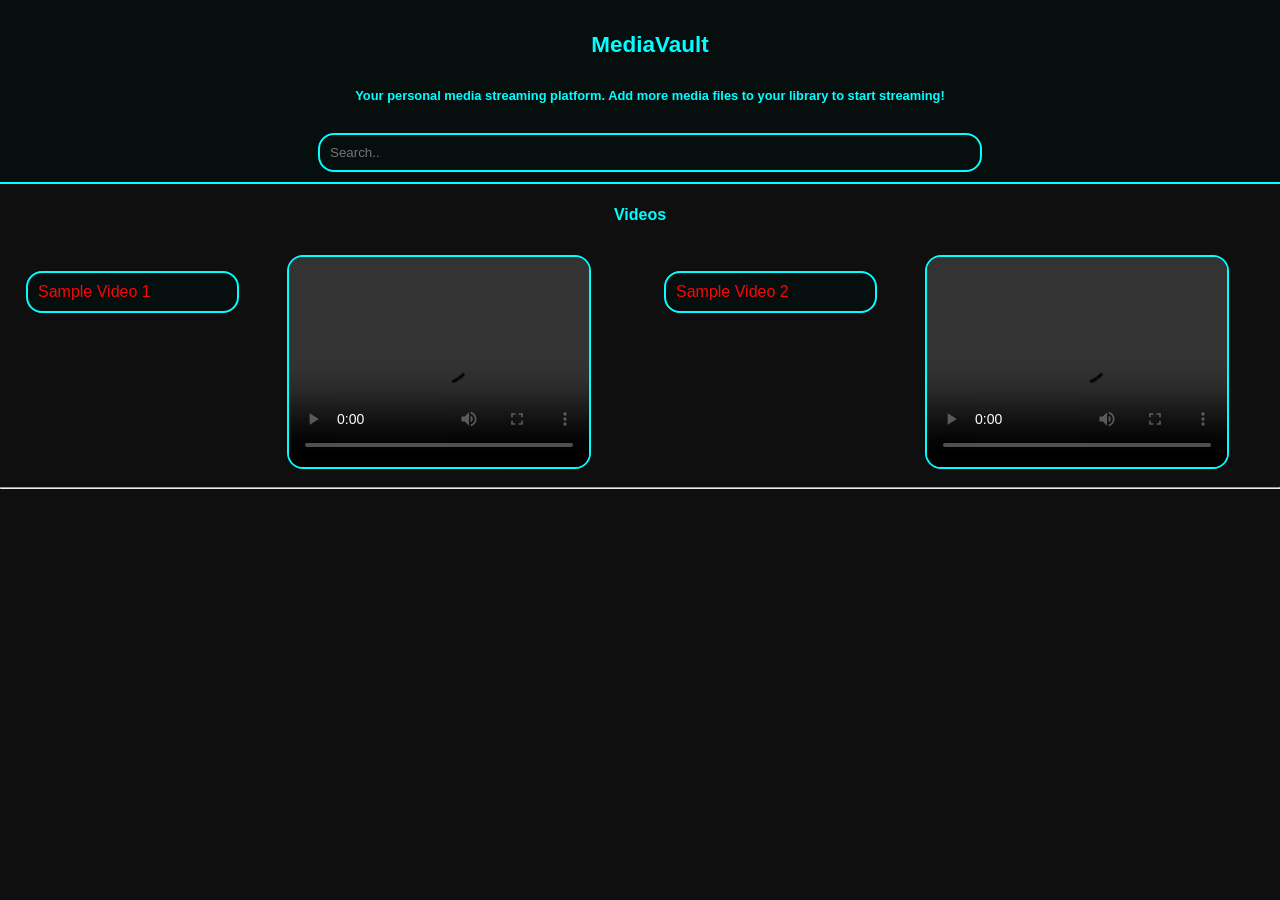
==== templates/Index.html @ ccc9d354 "Add Flask app, templates and shorts data Restructure project for a Flask-based app: add app.py (rout" ====
<!DOCTYPE html>
<html lang="en">
 <head>
     <meta charset="UTF-8">
     <meta name="viewport" content="width=device-width, initial-scale=1.0">
     <title>MediaVault</title>
     <link rel="stylesheet" href="/static/style.css">
     <link rel="icon" href="/static/logo.png">
 </head>
 <body>
     <div class="nav">
 
             <span class="navlinks">
                <H3>MediaVault</H3>
                      <h6>Your personal media streaming platform.
                      Add more media files to your library to start streaming!</h6>
             </span>
             <input type="text" placeholder="Search.." class="searchbar" id="searchbar">
            </div>
            <h4>Videos</h4>
     <div class="vid_con">
        
         <!-- Add videos here: -->
         <p class="vid_conh">Sample Video 1</p>
         <video width="375" height="210" controls  class="cont">
             <source src="/static/media/sample-video.mp4" type="video/mp4">
             Your browser does not support the video tag.
         </video>
         <p class="vid_conh">Sample Video 2</p>
         <video width="375" height="210" controls class="cont">
             <source src="/static/media/sample-video2.mp4" type="video/mp4">
             Your browser does not support the video tag.
         </video>
        </div>
     <hr>
 </body>
</html>
---- static/style.css ----
body {
    font: 1em sans-serif;
    background-color: #0f0f0f;
    margin: 0;
    padding: 0;
    }

.nav {
    background-color: #060e0e;
    color: #00ffff;
    padding: 10px;
    text-align: center;
    font-size: 1.2em;
    border-bottom: #00ffff solid 2px;
    width: 100%;
    }

.Welcome {
    width: 80%;
    margin: auto;
    padding: 20px;
    color: #78787d;
    }

.cont {
    margin: auto;
    margin-left: 2rem;
    border-radius: 1rem;
    border: #00ffff solid 2px;
    color : #d3d3d3;
    border-color: #00ffff;
    max-width: 300px;
}


.vid_con{
    padding: 10px;
    justify-items: center;
    display: flex;
    flex-wrap: wrap;
    gap: 1rem;
    align-content: flex-start;
}

.aud_con{
    padding: 10px;
    justify-items: center;
    display: flex;
    flex-wrap: wrap;
    gap: 1rem;
    align-content: flex-start;
}

.img_con{
    padding: 10px;
    justify-items: center;
    display: flex;
    flex-wrap: wrap;
    gap: 1rem;
    align-content: flex-start;
}

.searchbar {
    width: 50%;
    padding: 10px;
    margin: auto;
    display: block;
    border-radius: 1rem;
    border: #00ffff solid 2px;
    background-color: #060e0e;
    color: #d3d3d3;
}

.vid_conh {
    background-color: #060e0e;
    color: #ff0606;
    max-width: 300px;
    margin-left: 1rem;
    border: #00ffff solid 2px;
    border-radius: 1rem;
    padding: 10px;
    width: 15%;
    height: fit-content;
}

.aud_conh {
    background-color: #060e0e;
    color: #ff0606;
    max-width: 300px;
    margin-left: 1rem;
    border: #00ffff solid 2px;
    border-radius: 1rem;
    padding: 10px;
    width: 15%;
    height: fit-content;
}

.img_conh {
    background-color: #060e0e;
    color: #ff0606;
    max-width: 300px;
    margin-left: 1rem;
    border: #00ffff solid 2px;
    border-radius: 1rem;
    padding: 10px;
    width: 15%;
    height: fit-content;
}

h4 {
    color: #00ffff;
    text-align: center;
}
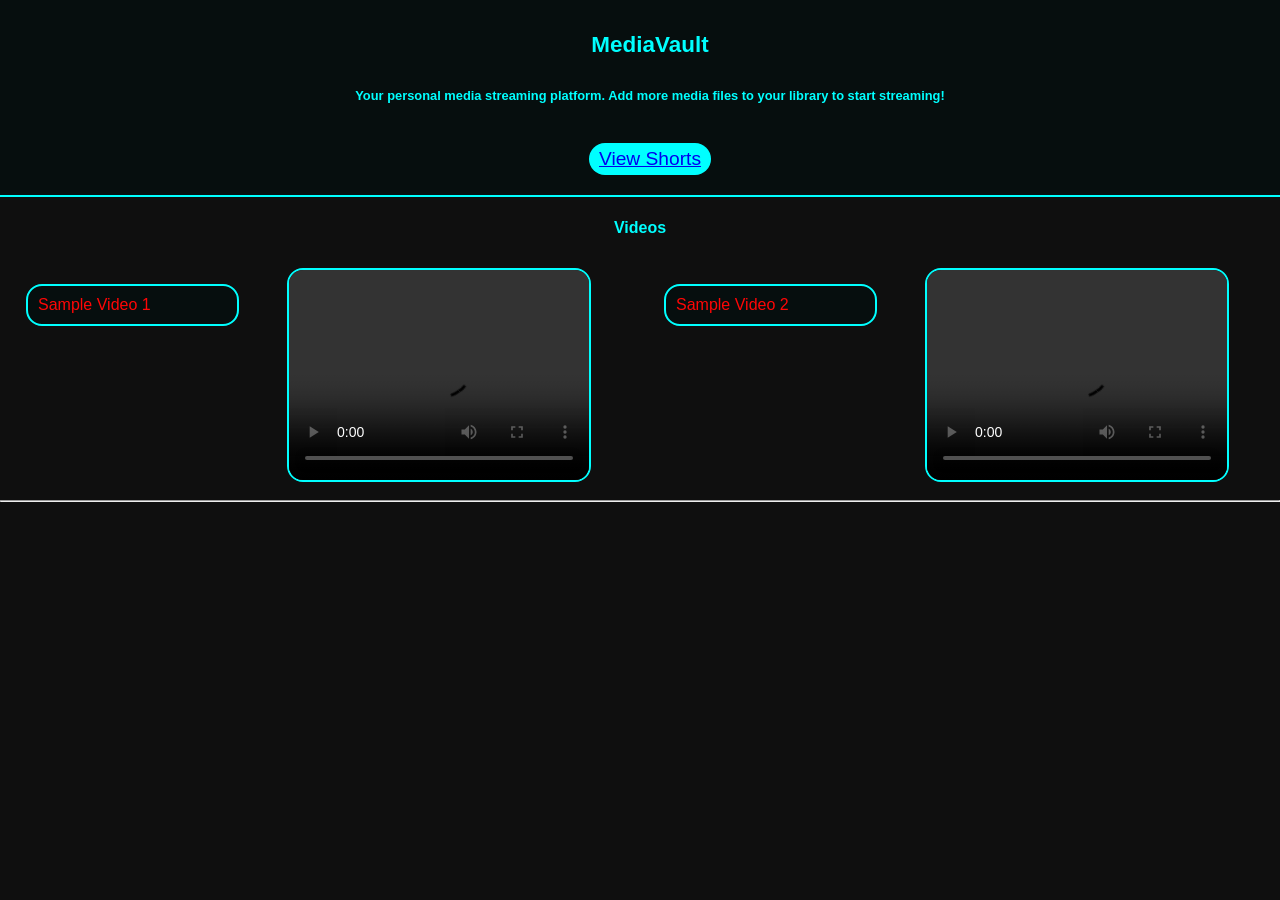
==== commit f241f26c: "Add Shorts button, styles and sample videos Replace German demo entries in Video.py with English exa" ====
--- a/templates/Index.html
+++ b/templates/Index.html
@@ -14,8 +14,8 @@
                 <H3>MediaVault</H3>
                       <h6>Your personal media streaming platform.
                       Add more media files to your library to start streaming!</h6>
+                       <button class="btn"><a href="/shorts">View Shorts</a></button>
              </span>
-             <input type="text" placeholder="Search.." class="searchbar" id="searchbar">
             </div>
             <h4>Videos</h4>
      <div class="vid_con">
--- a/static/style.css
+++ b/static/style.css
@@ -111,4 +111,20 @@
 h4 {
     color: #00ffff;
     text-align: center;
+}
+
+.btn {
+    background-color: #00ffff;
+    color: #060e0e;
+    border: none;
+    padding: 5px 10px;
+    text-align: center;
+    text-decoration: none;
+    display: inline-block;
+    font-size: 1em;
+    margin: 10px 2px;
+    cursor: pointer;
+    border-radius: 1rem;
+    font-weight: underline;
+    color: #060e0e;
 }
